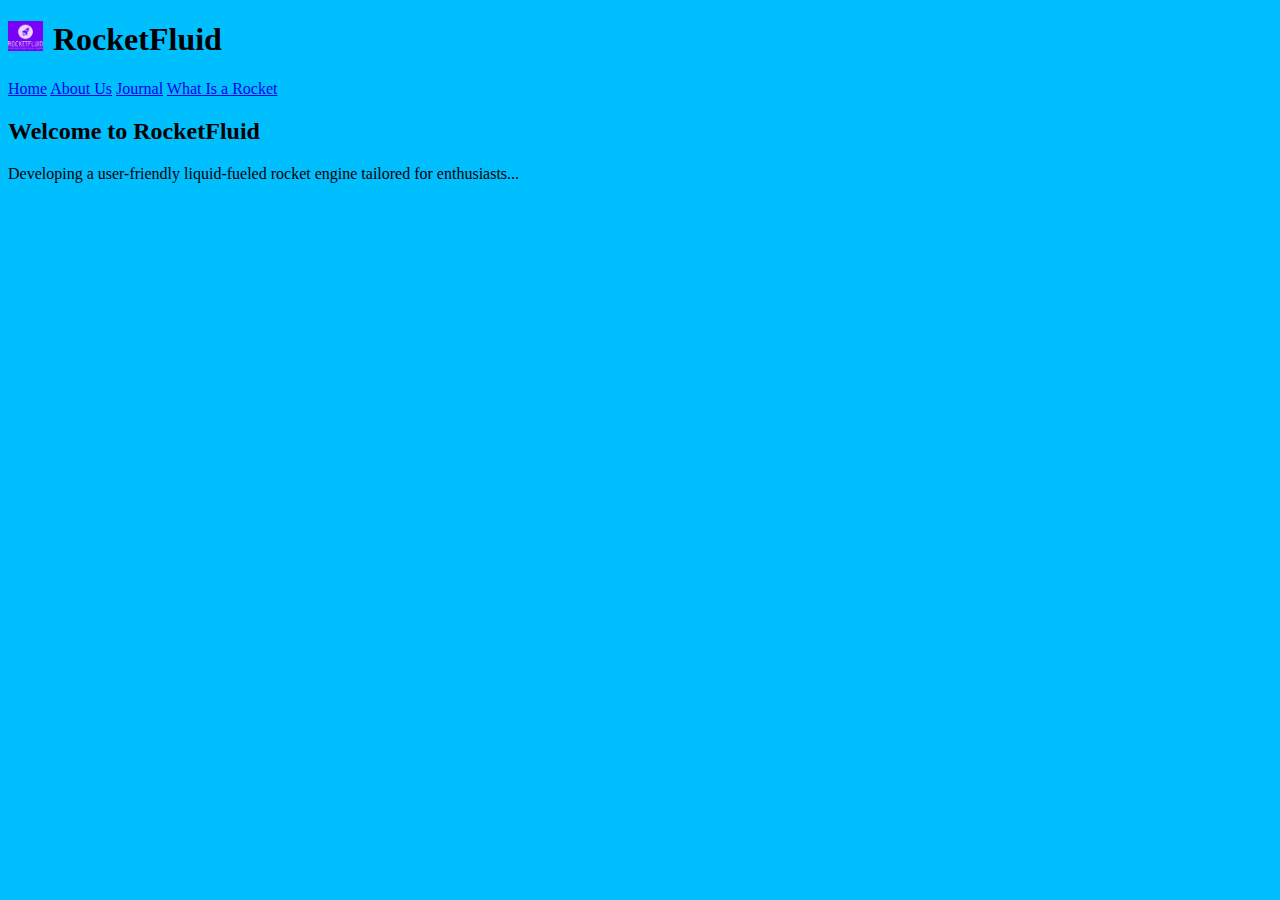
==== index.html @ c519e92c "Add files via upload" ====
<!DOCTYPE html>
<html lang="en">

<head>
  <meta charset="UTF-8">
  <meta name="viewport" content="width=device-width, initial-scale=1.0">
  <link rel="stylesheet" href="styles.css">

  <style>
    body {
      background-color: deepskyblue;
    }

    img {
      width: 35px;
      height: 30px;
      float: left;
      margin-right: 10px;
    }
  </style>

  <img src="rocket-image.png" />
  <div>
    <title>Rocket Fluid</title>
  </div>


</head>

<body>

  <header>
    <h1>RocketFluid</h1>
  </header>

  <div class="nav-bar">
    <a href="index.html">Home</a>
    <a href="about.html">About Us</a>
    <a href="journal.html">Journal</a>
    <a href="wtf.html">What Is a Rocket</a>
  </div>

  <section class="content-section">
    <h2>Welcome to RocketFluid</h2>
    <p>Developing a user-friendly liquid-fueled rocket engine tailored for enthusiasts...</p>
  </section>

  <script src="script.js"></script>
</body>

</html>
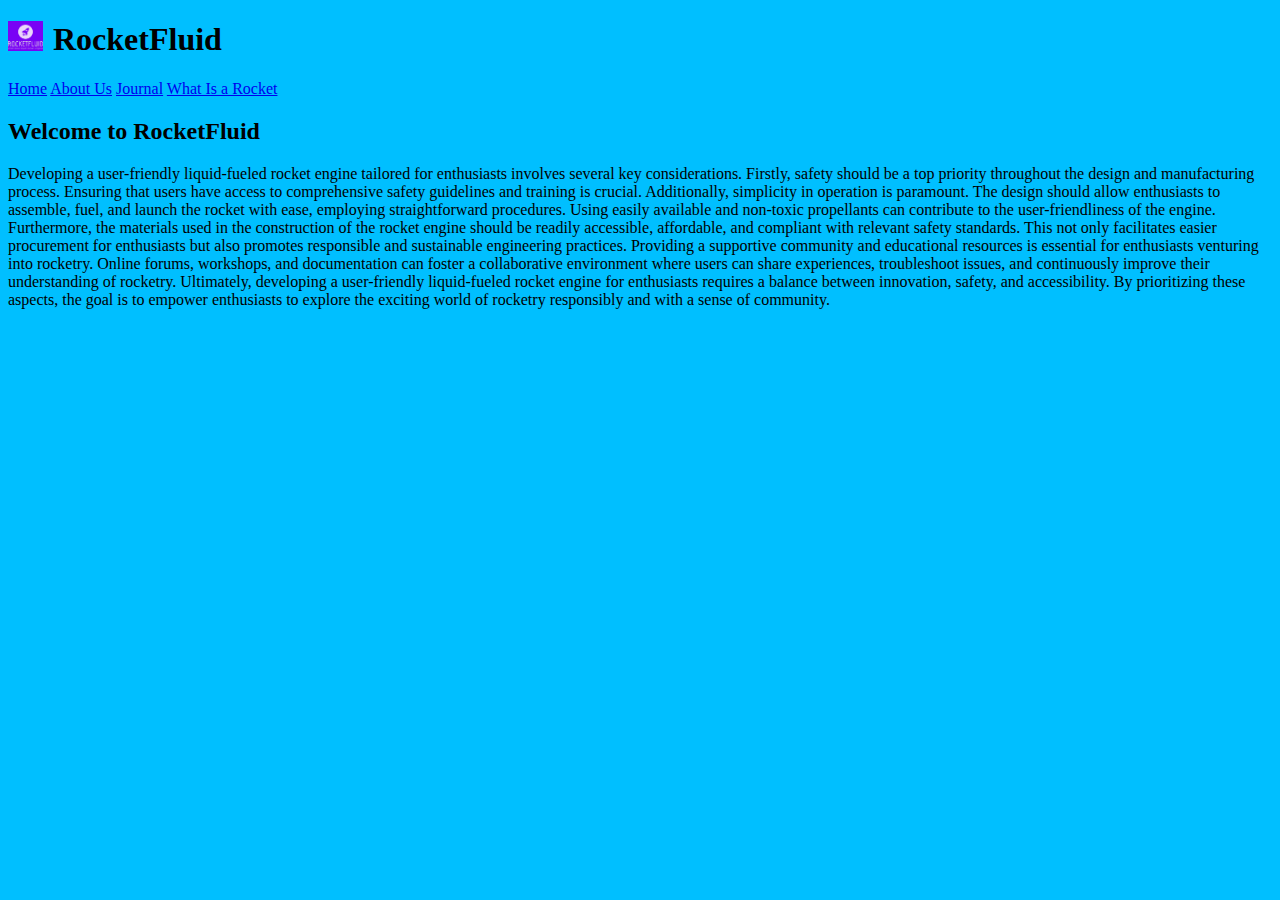
==== commit c65a26dd: "added to homepage" ====
--- a/index.html
+++ b/index.html
@@ -42,7 +42,31 @@
 
   <section class="content-section">
     <h2>Welcome to RocketFluid</h2>
-    <p>Developing a user-friendly liquid-fueled rocket engine tailored for enthusiasts...</p>
+    <p>Developing a user-friendly liquid-fueled rocket engine tailored for enthusiasts involves several key
+      considerations. Firstly, safety should be a top priority throughout the design and manufacturing process. Ensuring
+      that users have access to comprehensive safety guidelines and training is crucial.
+
+      Additionally, simplicity in operation is paramount. The design should allow enthusiasts to assemble, fuel, and
+      launch the rocket with ease, employing straightforward procedures. Using easily available and non-toxic
+      propellants can contribute to the user-friendliness of the engine.
+
+      Furthermore, the materials used in the construction of the rocket engine should be readily accessible, affordable,
+      and compliant with relevant safety standards. This not only facilitates easier procurement for enthusiasts but
+      also promotes responsible and sustainable engineering practices.
+
+      Providing a supportive community and educational resources is essential for enthusiasts venturing into rocketry.
+      Online forums, workshops, and documentation can foster a collaborative environment where users can share
+      experiences, troubleshoot issues, and continuously improve their understanding of rocketry.
+
+      Ultimately, developing a user-friendly liquid-fueled rocket engine for enthusiasts requires a balance between
+      innovation, safety, and accessibility. By prioritizing these aspects, the goal is to empower enthusiasts to
+      explore the exciting world of rocketry responsibly and with a sense of community.
+
+
+
+
+
+    </p>
   </section>
 
   <script src="script.js"></script>
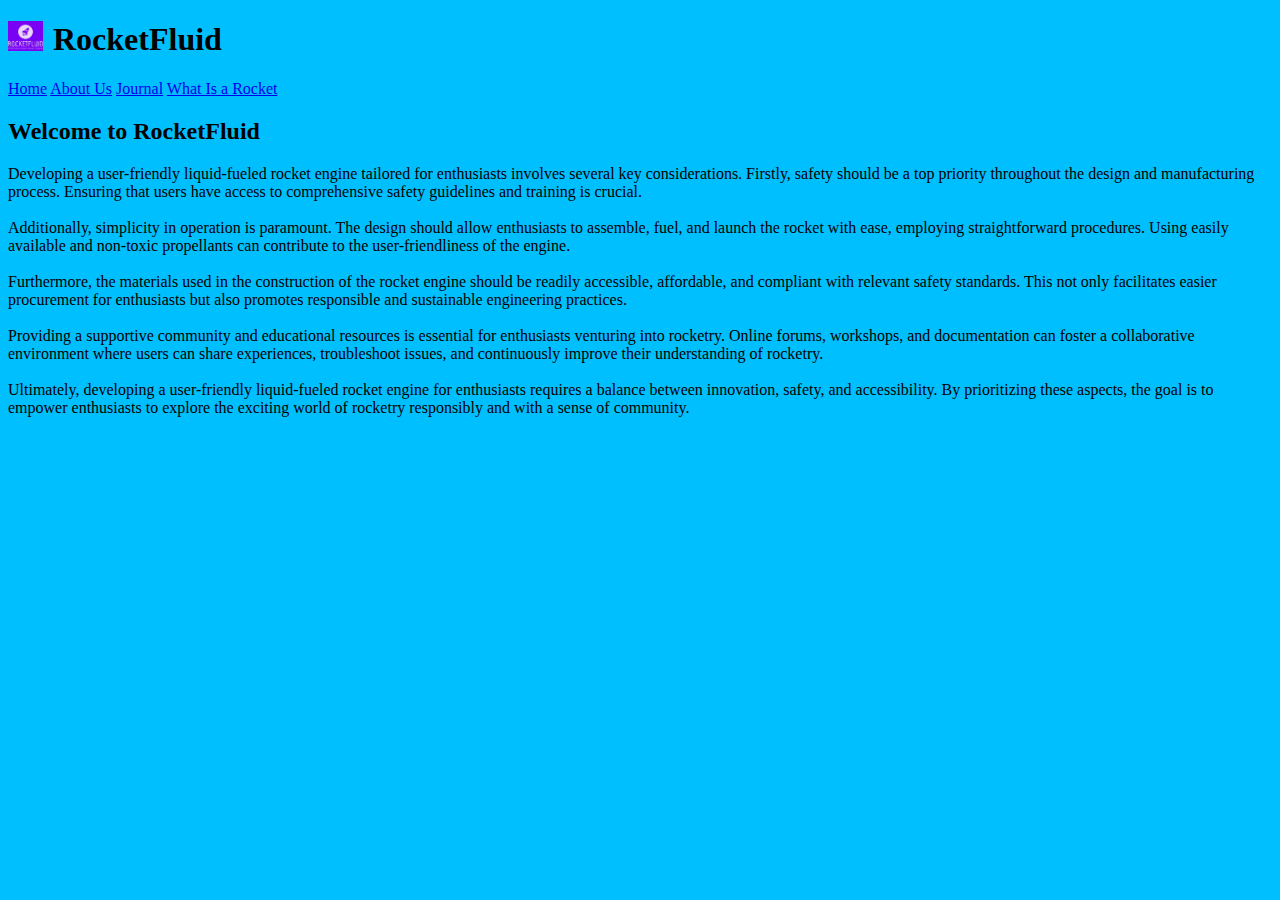
==== commit a4e7d5fb: "spaced out front page" ====
--- a/index.html
+++ b/index.html
@@ -45,27 +45,26 @@
     <p>Developing a user-friendly liquid-fueled rocket engine tailored for enthusiasts involves several key
       considerations. Firstly, safety should be a top priority throughout the design and manufacturing process. Ensuring
       that users have access to comprehensive safety guidelines and training is crucial.
+      <br></br>
 
       Additionally, simplicity in operation is paramount. The design should allow enthusiasts to assemble, fuel, and
       launch the rocket with ease, employing straightforward procedures. Using easily available and non-toxic
       propellants can contribute to the user-friendliness of the engine.
+      <br></br>
 
       Furthermore, the materials used in the construction of the rocket engine should be readily accessible, affordable,
       and compliant with relevant safety standards. This not only facilitates easier procurement for enthusiasts but
       also promotes responsible and sustainable engineering practices.
+      <br></br>
 
       Providing a supportive community and educational resources is essential for enthusiasts venturing into rocketry.
       Online forums, workshops, and documentation can foster a collaborative environment where users can share
       experiences, troubleshoot issues, and continuously improve their understanding of rocketry.
+      <br></br>
 
       Ultimately, developing a user-friendly liquid-fueled rocket engine for enthusiasts requires a balance between
       innovation, safety, and accessibility. By prioritizing these aspects, the goal is to empower enthusiasts to
       explore the exciting world of rocketry responsibly and with a sense of community.
-
-
-
-
-
     </p>
   </section>
 
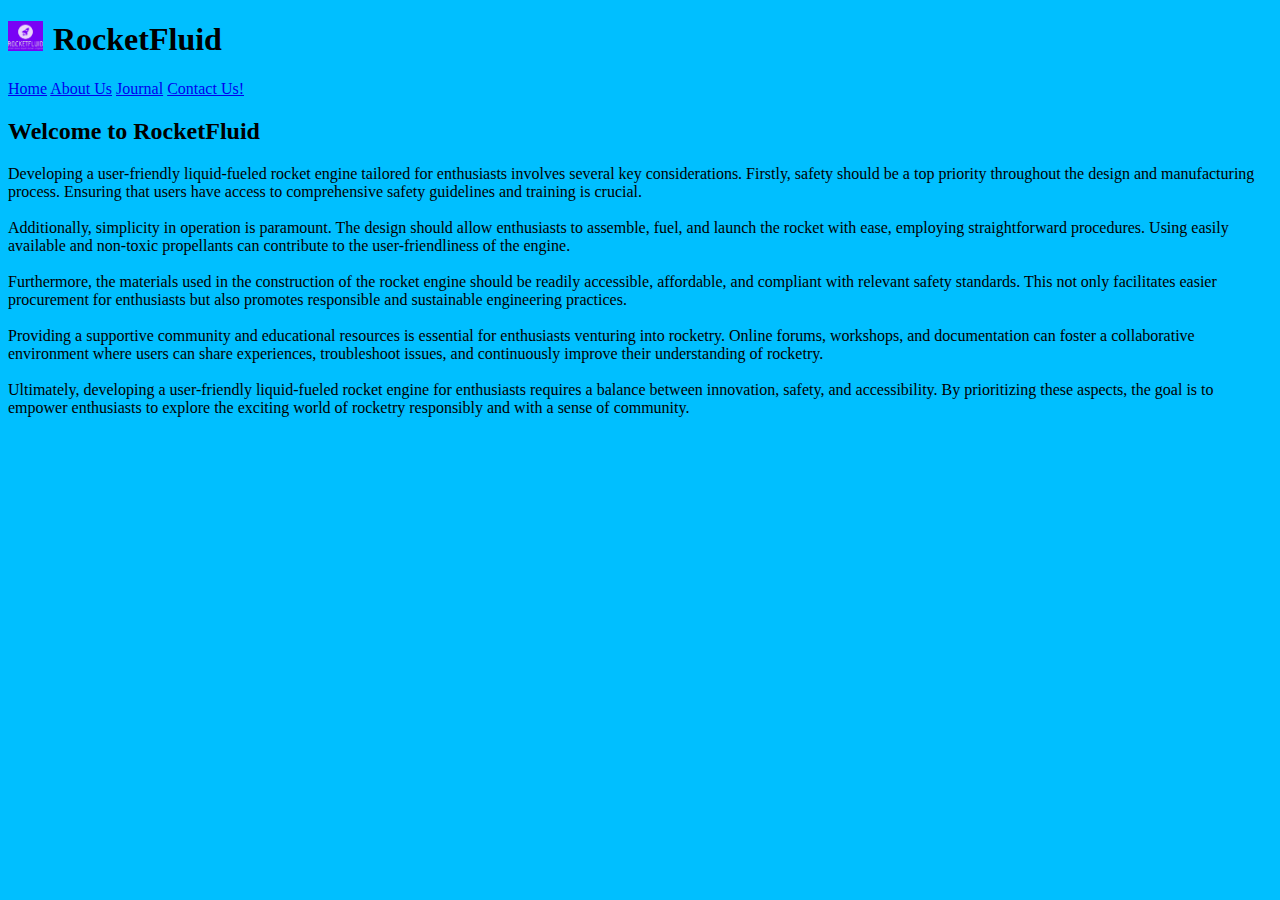
==== commit 6b186897: "added nav bar" ====
--- a/index.html
+++ b/index.html
@@ -37,7 +37,7 @@
     <a href="index.html">Home</a>
     <a href="about.html">About Us</a>
     <a href="journal.html">Journal</a>
-    <a href="wtf.html">What Is a Rocket</a>
+    <a href="email.html">Contact Us!</a>
   </div>
 
   <section class="content-section">
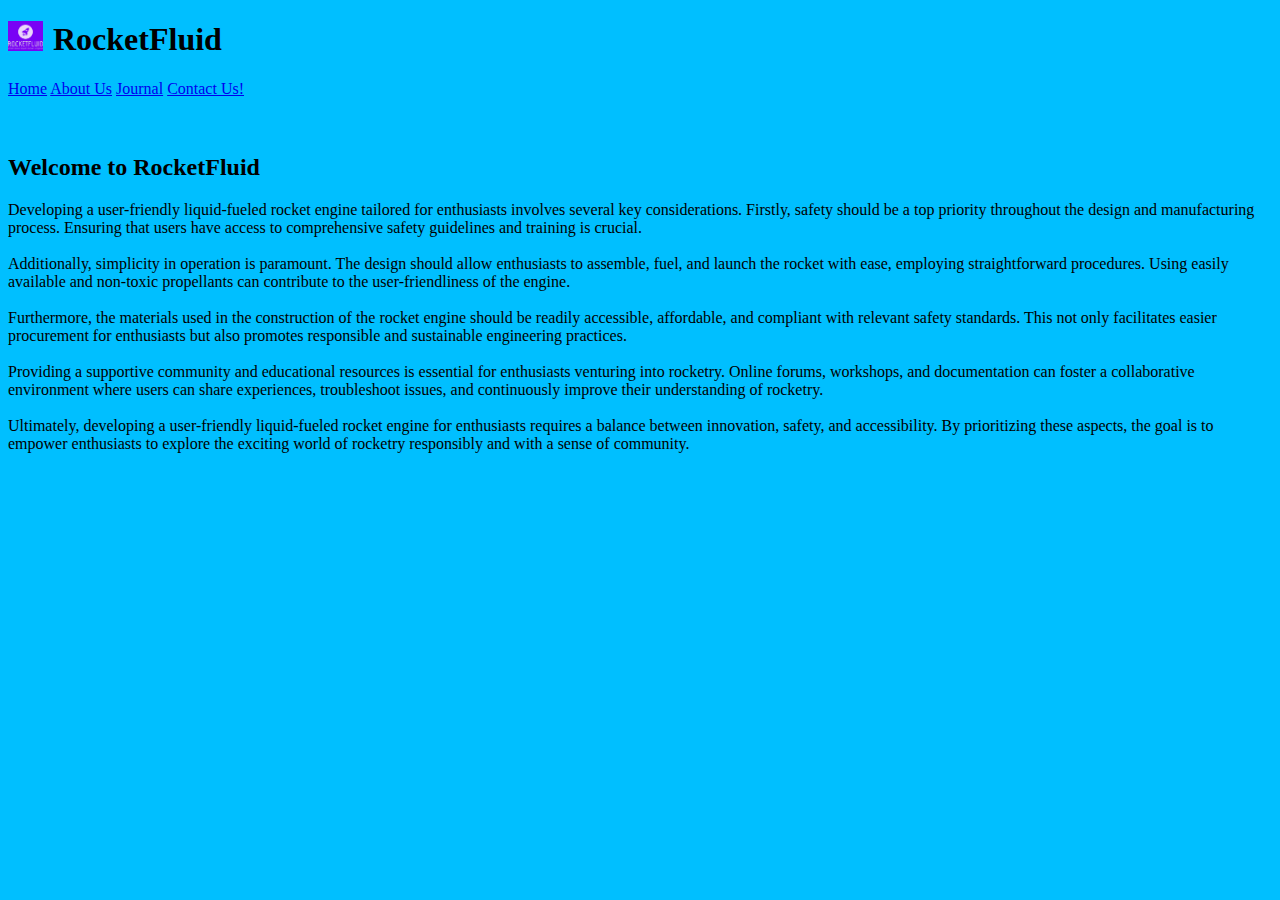
==== commit 1df01253: "some updates" ====
--- a/index.html
+++ b/index.html
@@ -38,34 +38,40 @@
     <a href="about.html">About Us</a>
     <a href="journal.html">Journal</a>
     <a href="email.html">Contact Us!</a>
+
   </div>
 
-  <section class="content-section">
-    <h2>Welcome to RocketFluid</h2>
-    <p>Developing a user-friendly liquid-fueled rocket engine tailored for enthusiasts involves several key
-      considerations. Firstly, safety should be a top priority throughout the design and manufacturing process. Ensuring
-      that users have access to comprehensive safety guidelines and training is crucial.
-      <br></br>
+  <br></br>
 
-      Additionally, simplicity in operation is paramount. The design should allow enthusiasts to assemble, fuel, and
-      launch the rocket with ease, employing straightforward procedures. Using easily available and non-toxic
-      propellants can contribute to the user-friendliness of the engine.
-      <br></br>
 
-      Furthermore, the materials used in the construction of the rocket engine should be readily accessible, affordable,
-      and compliant with relevant safety standards. This not only facilitates easier procurement for enthusiasts but
-      also promotes responsible and sustainable engineering practices.
-      <br></br>
 
-      Providing a supportive community and educational resources is essential for enthusiasts venturing into rocketry.
-      Online forums, workshops, and documentation can foster a collaborative environment where users can share
-      experiences, troubleshoot issues, and continuously improve their understanding of rocketry.
-      <br></br>
+  <h2>Welcome to RocketFluid</h2>
+  <p>Developing a user-friendly liquid-fueled rocket engine tailored for enthusiasts involves several key
+    considerations. Firstly, safety should be a top priority throughout the design and manufacturing process.
+    Ensuring
+    that users have access to comprehensive safety guidelines and training is crucial.
+    <br></br>
 
-      Ultimately, developing a user-friendly liquid-fueled rocket engine for enthusiasts requires a balance between
-      innovation, safety, and accessibility. By prioritizing these aspects, the goal is to empower enthusiasts to
-      explore the exciting world of rocketry responsibly and with a sense of community.
-    </p>
+    Additionally, simplicity in operation is paramount. The design should allow enthusiasts to assemble, fuel, and
+    launch the rocket with ease, employing straightforward procedures. Using easily available and non-toxic
+    propellants can contribute to the user-friendliness of the engine.
+    <br></br>
+
+    Furthermore, the materials used in the construction of the rocket engine should be readily accessible,
+    affordable,
+    and compliant with relevant safety standards. This not only facilitates easier procurement for enthusiasts but
+    also promotes responsible and sustainable engineering practices.
+    <br></br>
+
+    Providing a supportive community and educational resources is essential for enthusiasts venturing into rocketry.
+    Online forums, workshops, and documentation can foster a collaborative environment where users can share
+    experiences, troubleshoot issues, and continuously improve their understanding of rocketry.
+    <br></br>
+
+    Ultimately, developing a user-friendly liquid-fueled rocket engine for enthusiasts requires a balance between
+    innovation, safety, and accessibility. By prioritizing these aspects, the goal is to empower enthusiasts to
+    explore the exciting world of rocketry responsibly and with a sense of community.
+  </p>
   </section>
 
   <script src="script.js"></script>
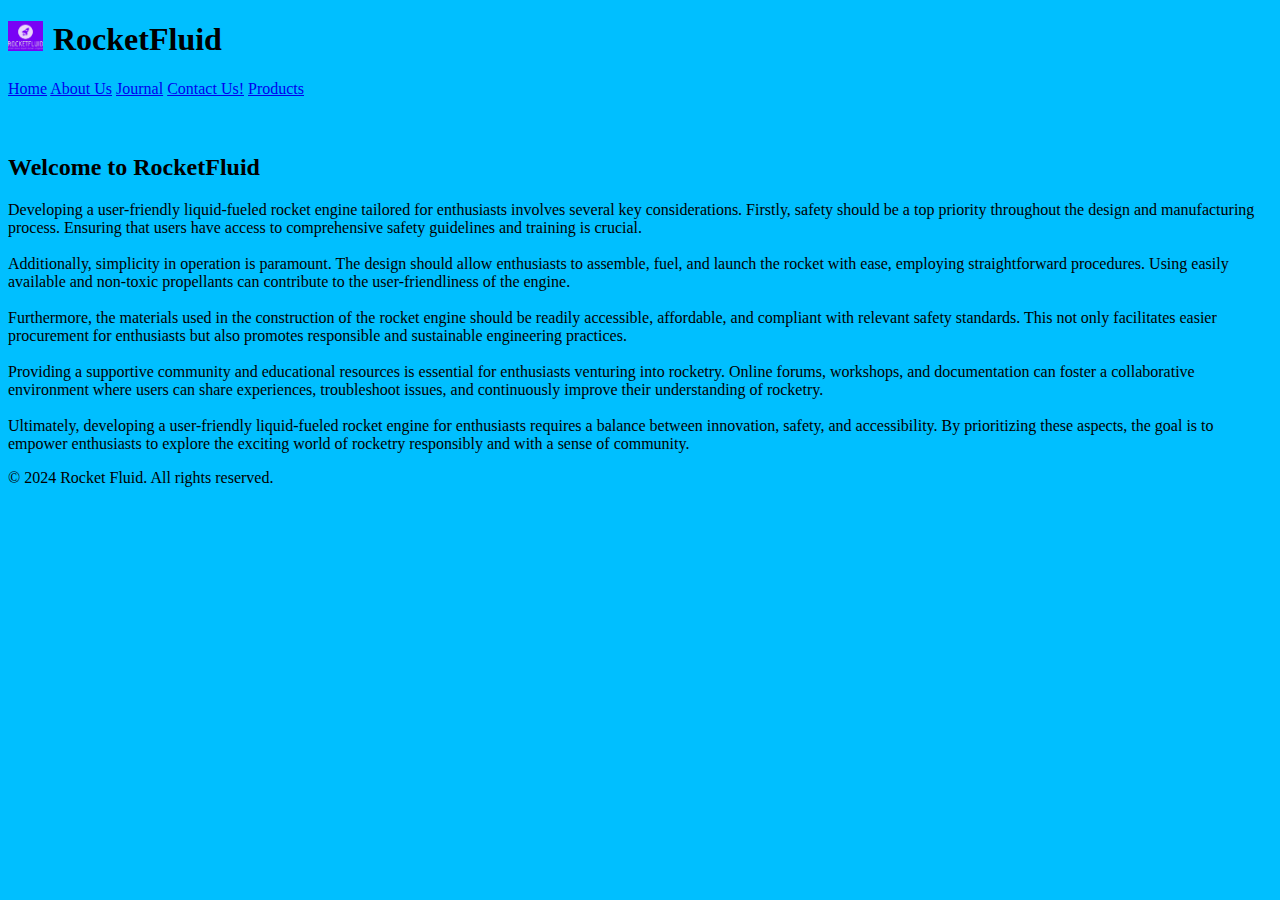
==== commit 7138c9cb: "added products page" ====
--- a/index.html
+++ b/index.html
@@ -38,6 +38,7 @@
     <a href="about.html">About Us</a>
     <a href="journal.html">Journal</a>
     <a href="email.html">Contact Us!</a>
+    <a href="products.html">Products</a>
 
   </div>
 
@@ -76,5 +77,11 @@
 
   <script src="script.js"></script>
 </body>
+<footer>
+  <p>&copy; 2024 Rocket Fluid. All rights reserved.</p>
+</footer>
+
+
+
 
 </html>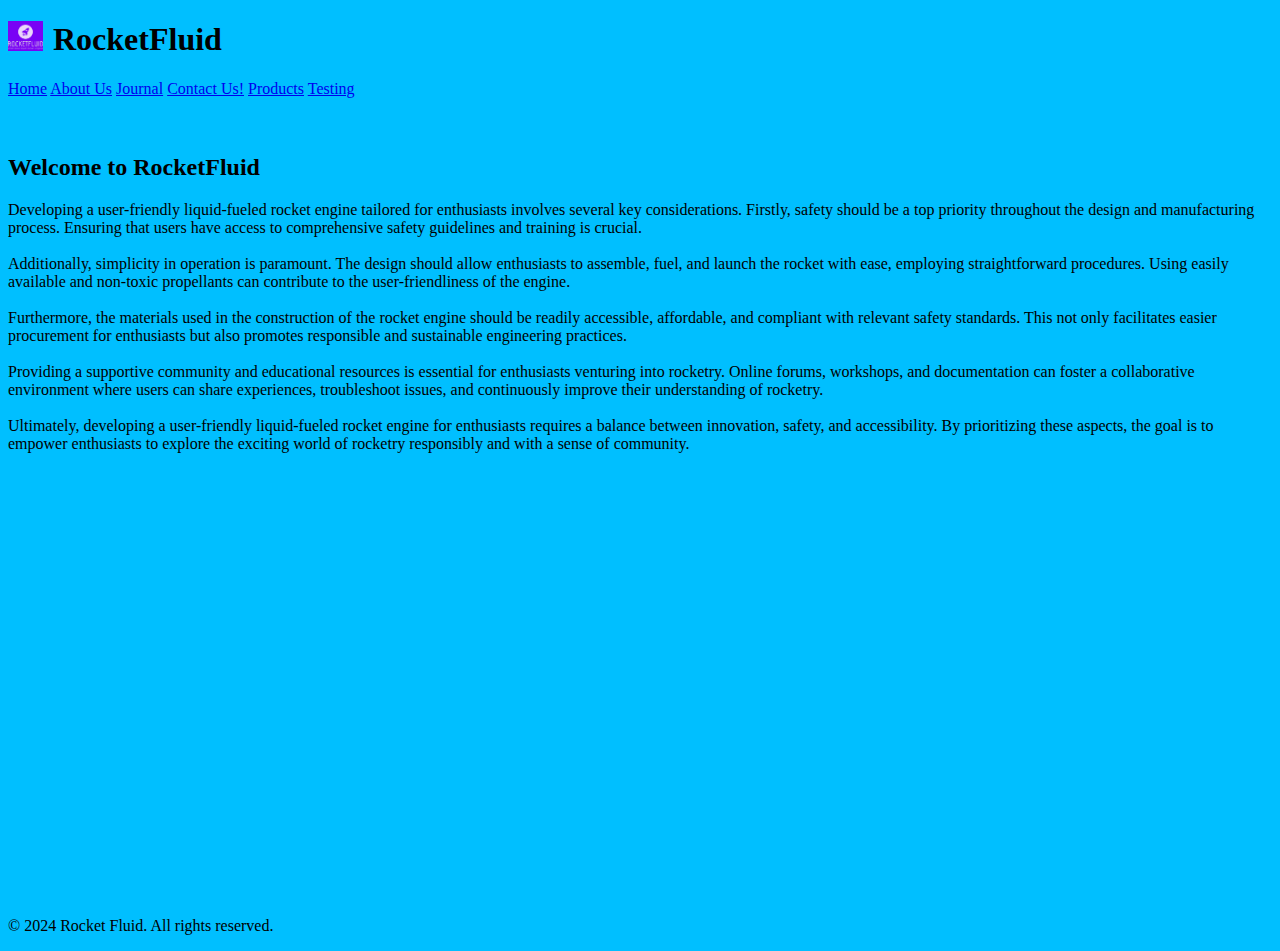
==== commit 705a8e69: "added paypal link and test seller page" ====
--- a/index.html
+++ b/index.html
@@ -39,6 +39,7 @@
     <a href="journal.html">Journal</a>
     <a href="email.html">Contact Us!</a>
     <a href="products.html">Products</a>
+    <a href="test.html">Testing</a>
 
   </div>
 
@@ -77,11 +78,20 @@
 
   <script src="script.js"></script>
 </body>
+<br></br>
+<br></br>
+<br></br>
+<br></br>
+<br></br>
+<br></br>
+<br></br>
+<br></br>
+<br></br>
+<br></br>
+<br></br>
+<br></br>
 <footer>
   <p>&copy; 2024 Rocket Fluid. All rights reserved.</p>
 </footer>
 
-
-
-
 </html>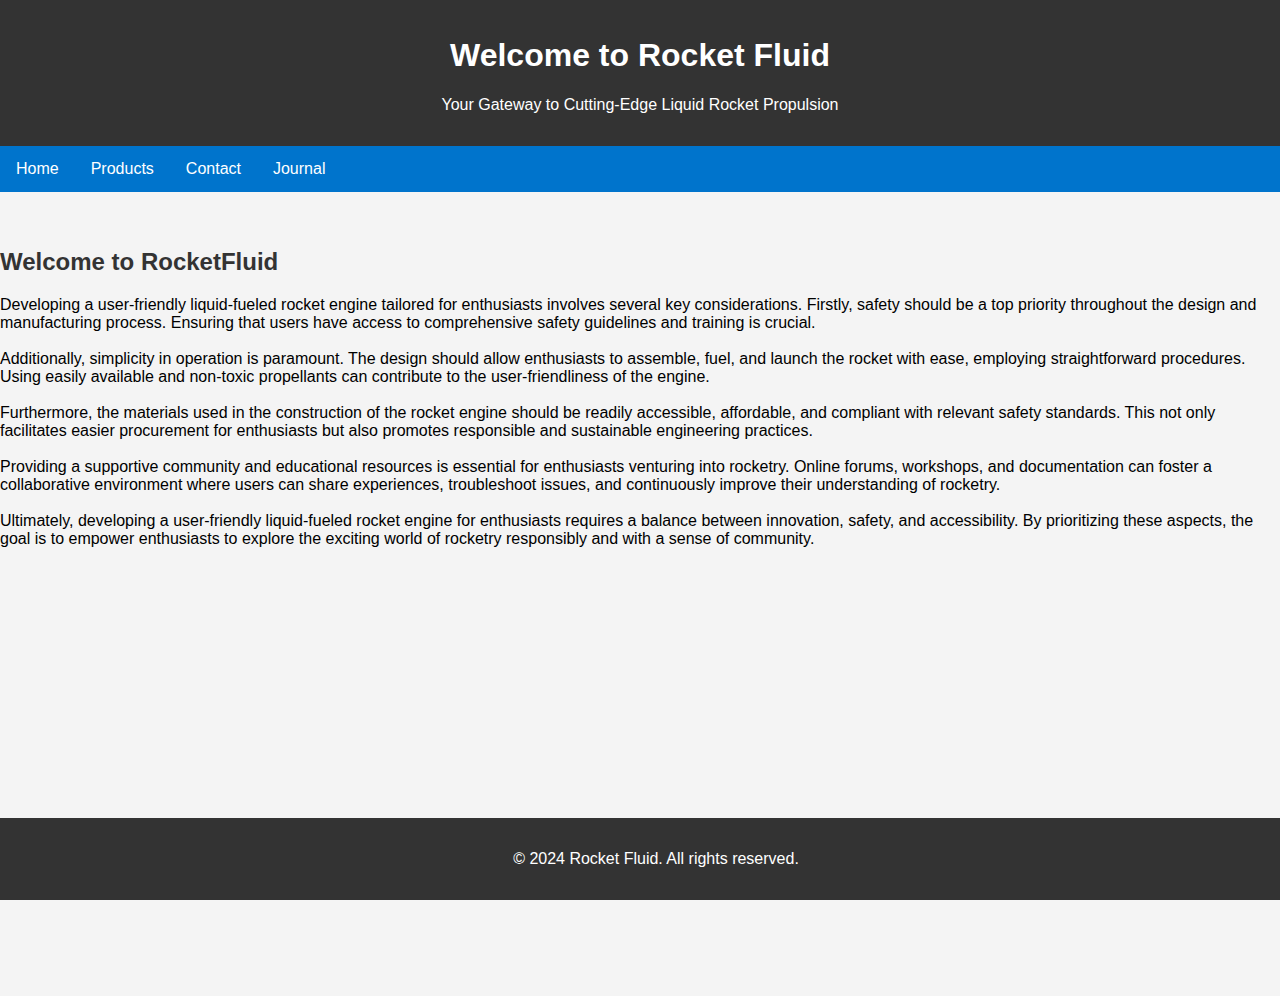
==== commit d15992ed: "yk what i did" ====
--- a/index.html
+++ b/index.html
@@ -4,44 +4,85 @@
 <head>
   <meta charset="UTF-8">
   <meta name="viewport" content="width=device-width, initial-scale=1.0">
-  <link rel="stylesheet" href="styles.css">
-
+  <title>FutureTech Rocket Engines - Products</title>
   <style>
+    /* Your styles here */
     body {
-      background-color: deepskyblue;
+      font-family: Arial, sans-serif;
+      margin: 0;
+      padding: 0;
+      background-color: #f4f4f4;
     }
 
-    img {
-      width: 35px;
-      height: 30px;
+    header {
+      background-color: #333;
+      color: white;
+      text-align: center;
+      padding: 1em;
+    }
+
+    nav {
+      background-color: #0074cc;
+      overflow: hidden;
+    }
+
+    nav a {
       float: left;
-      margin-right: 10px;
+      display: block;
+      color: white;
+      text-align: center;
+      padding: 14px 16px;
+      text-decoration: none;
+    }
+
+    nav a:hover {
+      background-color: #ddd;
+      color: black;
+    }
+
+    section {
+      margin: 20px;
+    }
+
+    h2 {
+      color: #333;
+    }
+
+    .product {
+      border: 1px solid #ddd;
+      padding: 20px;
+      margin-bottom: 20px;
+      background-color: #fff;
+    }
+
+    footer {
+      background-color: #333;
+      color: white;
+      text-align: center;
+      padding: 1em;
+      position: fixed;
+      bottom: 0;
+      width: 100%;
     }
   </style>
-
-  <img src="rocket-image.png" />
-  <div>
-    <title>Rocket Fluid</title>
-  </div>
-
-
 </head>
 
 <body>
 
   <header>
-    <h1>RocketFluid</h1>
+    <h1>Welcome to Rocket Fluid</h1>
+    <p>Your Gateway to Cutting-Edge Liquid Rocket Propulsion</p>
   </header>
 
-  <div class="nav-bar">
+  <nav>
     <a href="index.html">Home</a>
-    <a href="about.html">About Us</a>
+    <a href="products.html">Products</a>
+    <a href="email.html">Contact</a>
     <a href="journal.html">Journal</a>
-    <a href="email.html">Contact Us!</a>
-    <a href="products.html">Products</a>
-    <a href="test.html">Testing</a>
 
-  </div>
+    <!-- Add more navigation links as needed -->
+  </nav>
+
 
   <br></br>
 
